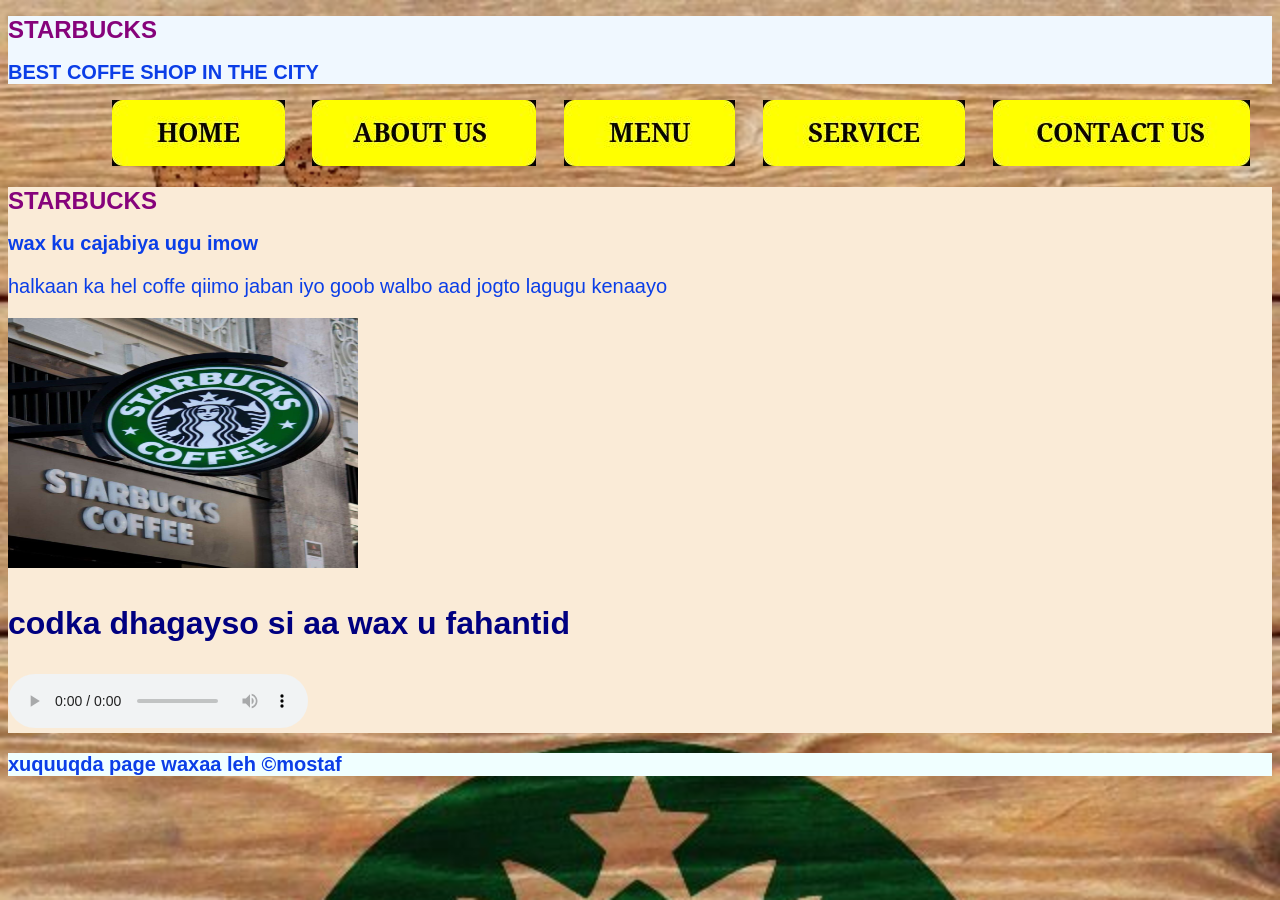
==== index.html @ b2e5619d "clean project setup" ====
<!DOCTYPE html>
<html lang="en">
<head>
    <meta charset="UTF-8">
    <meta name="viewport" content="width=device-width, initial-scale=1.0">
    <title>starbucks</title>
    <link rel="stylesheet" href="/css/style.css">
    <link rel="icon" href="/images/Starbucks coffe logo for ad poster product designer.jpg">
</head>
<body id="bot">
    <header><H1>STARBUCKS</H1>
        <H2>BEST COFFE SHOP IN THE CITY</H2>
    </header>
    <nav>
        <a href="index.html"><img src="images/homeee.jpeg" alt="home"></a> &nbsp; &nbsp;
        <a href="about.html"><img src="images/aboutus.jpeg" alt="aboutus"></a> &nbsp; &nbsp;
        <a href="menu.html"><img src="images/menu.jpeg" alt="menu"></a> &nbsp; &nbsp; 
        <a href="service.html"><img src="images/servis2.jpeg" alt="service"></a> &nbsp; &nbsp; 
        <a href="contact.html"> <img src="images/contact.jpeg" alt=""></a> &nbsp; &nbsp; 
        
    </nav>
    <main>
        <h1>STARBUCKS </h1>
        <h2>wax ku cajabiya ugu imow</h2>
        <p>halkaan ka hel coffe qiimo jaban iyo goob walbo aad jogto lagugu kenaayo</p>
         <img src="/images/download (3).jpg" alt="STARBUCKS" height="250px" width="350px">
         <h3>codka dhagayso si aa wax u fahantid</h3>
        <audio controls>
            <source src="/images/freesound_community-starbucks-67939.mp3" type="audio/mp3">
        </audio>

    </main>
    <footer><p><h2>xuquuqda page waxaa leh &copy;<strong>mostaf</strong></h2></p></footer>
</body>
</html>
---- css/style.css ----
body{
    background-image: url(/images/download\ \(5\).jpg);
    background-repeat: no-repeat;
    background-size: cover;
    color: rgb(11, 62, 231);
}
*{
    font-size: 20px;
    font-family: Arial, Helvetica, sans-serif;
}
nav{
    text-align: right;
}
h1{
    color: #86037b;
    font-family: 'Gill Sans', 'Gill Sans MT', Calibri, 'Trebuchet MS', sans-serif;
    font-weight: bolder;
    font-size: x-large;
}
h3{
    color: navy;
    font-family: Verdana, Geneva, Tahoma, sans-serif;
    font-weight: bolder;
    font-size: xx-large;
}
main{
    background-color: antiquewhite;
}
header{
    background-color: aliceblue;
}
footer{
    background-color: azure;
}
ul{
    background-color: beige;
}
dl{
    background-color: antiquewhite;
}
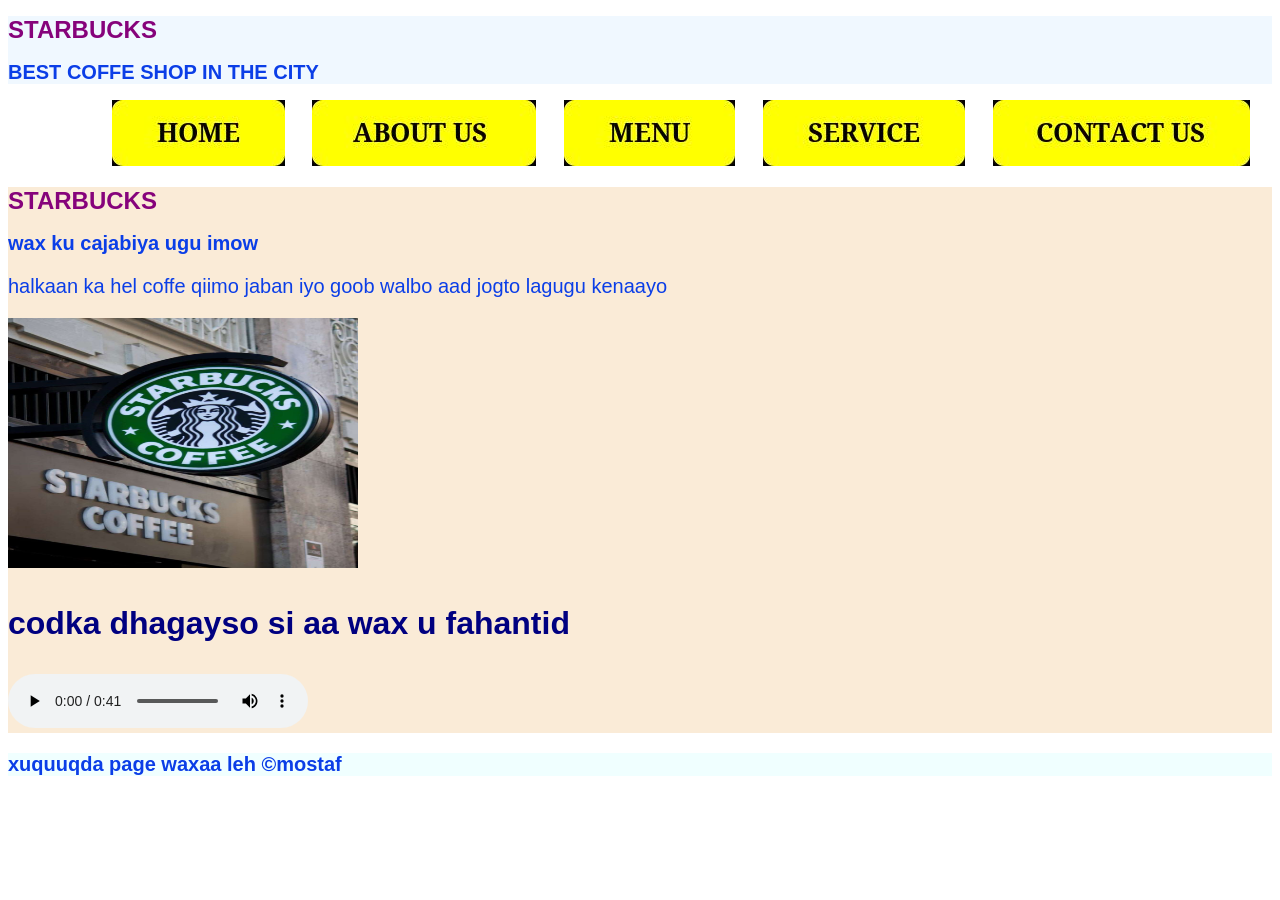
==== commit 935d8f6d: "fix file content" ====
--- a/index.html
+++ b/index.html
@@ -5,7 +5,7 @@
     <meta name="viewport" content="width=device-width, initial-scale=1.0">
     <title>starbucks</title>
     <link rel="stylesheet" href="/css/style.css">
-    <link rel="icon" href="/images/Starbucks coffe logo for ad poster product designer.jpg">
+    <link rel="icon" href="/images/Starbucks.jpg">
 </head>
 <body id="bot">
     <header><H1>STARBUCKS</H1>
@@ -23,10 +23,10 @@
         <h1>STARBUCKS </h1>
         <h2>wax ku cajabiya ugu imow</h2>
         <p>halkaan ka hel coffe qiimo jaban iyo goob walbo aad jogto lagugu kenaayo</p>
-         <img src="/images/download (3).jpg" alt="STARBUCKS" height="250px" width="350px">
+         <img src="images/download3.jpg" alt="STARBUCKS" height="250px" width="350px">
          <h3>codka dhagayso si aa wax u fahantid</h3>
         <audio controls>
-            <source src="/images/freesound_community-starbucks-67939.mp3" type="audio/mp3">
+            <source src="/images/freesound.mp3" type="audio/mp3">
         </audio>
 
     </main>
--- a/css/style.css
+++ b/css/style.css
@@ -1,5 +1,5 @@
 body{
-    background-image: url(/images/download\ \(5\).jpg);
+    background-image: url(images/download5.jpg);
     background-repeat: no-repeat;
     background-size: cover;
     color: rgb(11, 62, 231);
